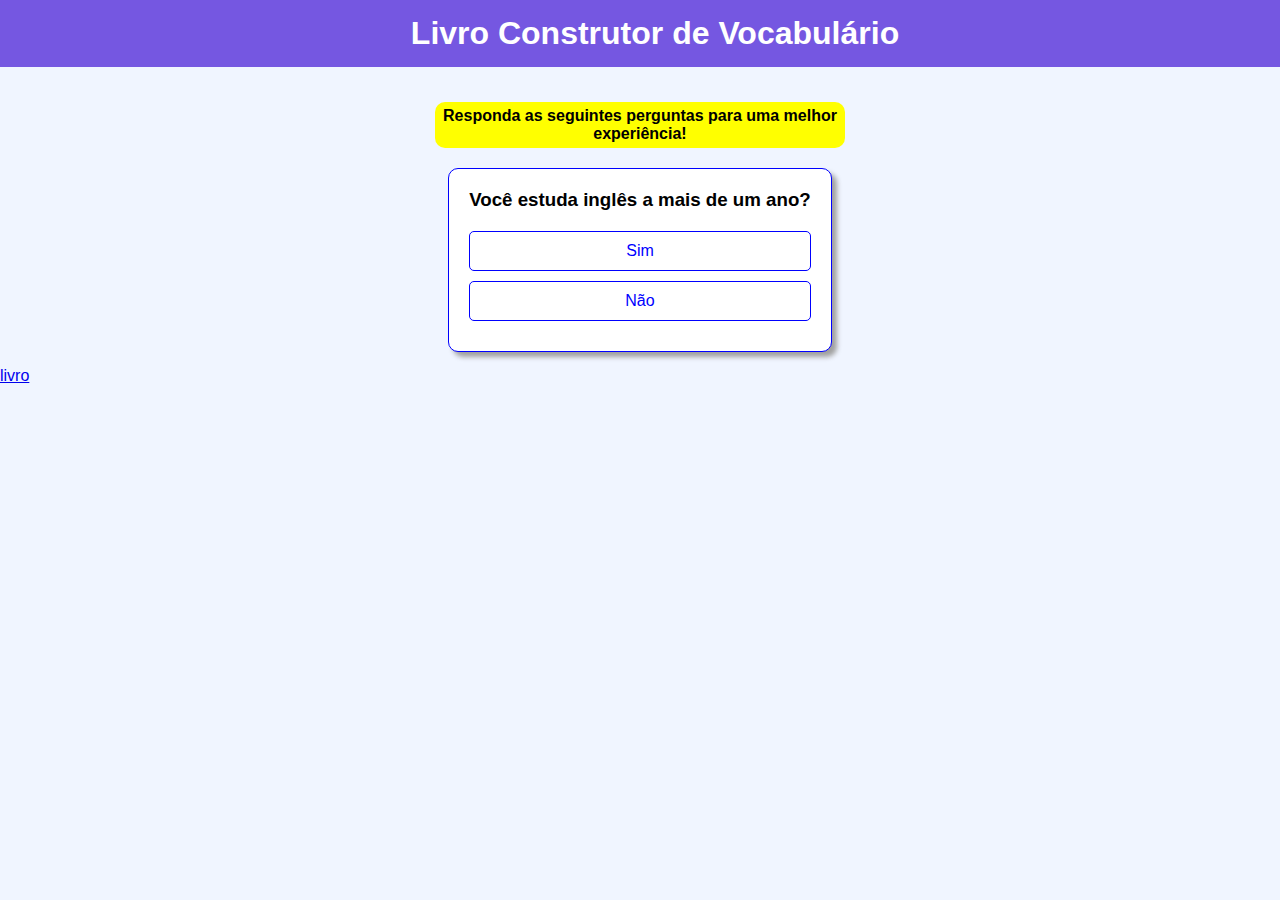
==== index.html @ a02db0f2 "Add files via upload" ====
<!DOCTYPE html>
<html lang="en">
<head>
    <meta charset="UTF-8">
    <meta name="viewport" content="width=device-width, initial-scale=1.0">
    <link rel="stylesheet" href="style.css">
    <title>Document</title>
</head>
<body>

    <nav id="navquiz"><h1>Livro Construtor de Vocabulário</h1></nav>
    <div id="bodyquiz">
        <h5 id="aviso">Responda as seguintes perguntas para uma melhor experiência!</h5>
        <main id="quiz">
            <div id="quizbody">
                <div id="pergunta"><h3 id="perguntacontent"></h3></div>

                <div id="resposta">
                    <div class="resp">Sim</div>
                    <div class="resp">Não</div>
                </div>
            </div>
        </main>
    </div>
    <a href="./livro.html">livro</a>
    <script src="script.js"></script>
</body>
</html>
---- style.css ----
*{
    margin: 0;
    padding: 0;
    border: 0;
    font-family: sans-serif;
}
body{
    background-color: rgb(240, 245, 255);
}
#navquiz{
    text-align: center;
    width: 100%;
    background-color: rgb(117, 87, 225);
    padding: 15px;
    color: #fff;
    font-size:12pt;
}
#bodyquiz{
    padding: 15px;
}
#aviso{
    text-align: center;
    font-size: 12pt;
    max-width: 400px;
    margin: auto;
    margin-top: 20px;
    background-color: yellow;
    border-radius: 10px;
    padding: 5px;


}

#quiz{
    display: flex;
    justify-content: center;
    align-items: center;

}

#quiz #quizbody{
    padding: 20px;
    border: 1px solid blue;
    border-radius: 10px;
    margin-top: 20px;
    box-shadow: 5px 5px 5px  rgb(160, 160, 160);
    background-color: #fff;
    max-width: 500px;
}
#quiz #quizbody #pergunta{
    margin-bottom: 20px;
}
#quiz #quizbody .resp{
    border: 1px solid blue;
    border-radius: 5px;
    margin-bottom: 10px;
    text-align: center;
    padding: 10px;
    color: blue;
}
#quiz #quizbody .resp:hover{
    background-color: aliceblue;
    cursor: pointer;
    padding: 12px;
    font-size: 13pt;

}
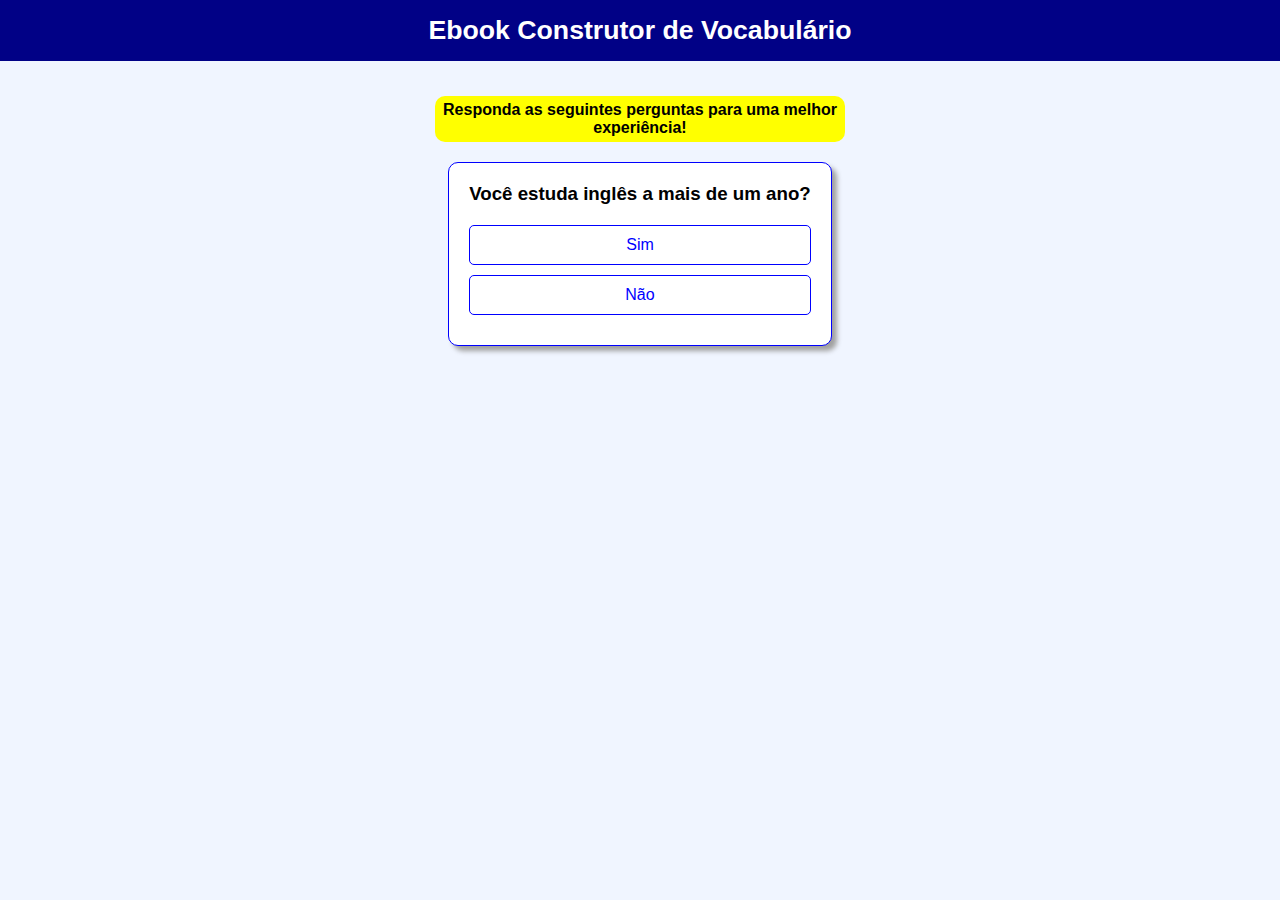
==== commit fd167606: "Add files via upload" ====
--- a/index.html
+++ b/index.html
@@ -4,11 +4,11 @@
     <meta charset="UTF-8">
     <meta name="viewport" content="width=device-width, initial-scale=1.0">
     <link rel="stylesheet" href="style.css">
-    <title>Document</title>
+    <title>Histórias Para Aprender Inglês</title>
 </head>
 <body>
 
-    <nav id="navquiz"><h1>Livro Construtor de Vocabulário</h1></nav>
+    <nav id="navquiz"><h1>Ebook Construtor de Vocabulário</h1></nav>
     <div id="bodyquiz">
         <h5 id="aviso">Responda as seguintes perguntas para uma melhor experiência!</h5>
         <main id="quiz">
@@ -22,7 +22,6 @@
             </div>
         </main>
     </div>
-    <a href="./livro.html">livro</a>
     <script src="script.js"></script>
 </body>
 </html>--- a/style.css
+++ b/style.css
@@ -10,10 +10,10 @@
 #navquiz{
     text-align: center;
     width: 100%;
-    background-color: rgb(117, 87, 225);
-    padding: 15px;
+    background-color: rgb(1, 1, 134);
+    padding:  15px 0;
     color: #fff;
-    font-size:12pt;
+    font-size:10pt;
 }
 #bodyquiz{
     padding: 15px;
